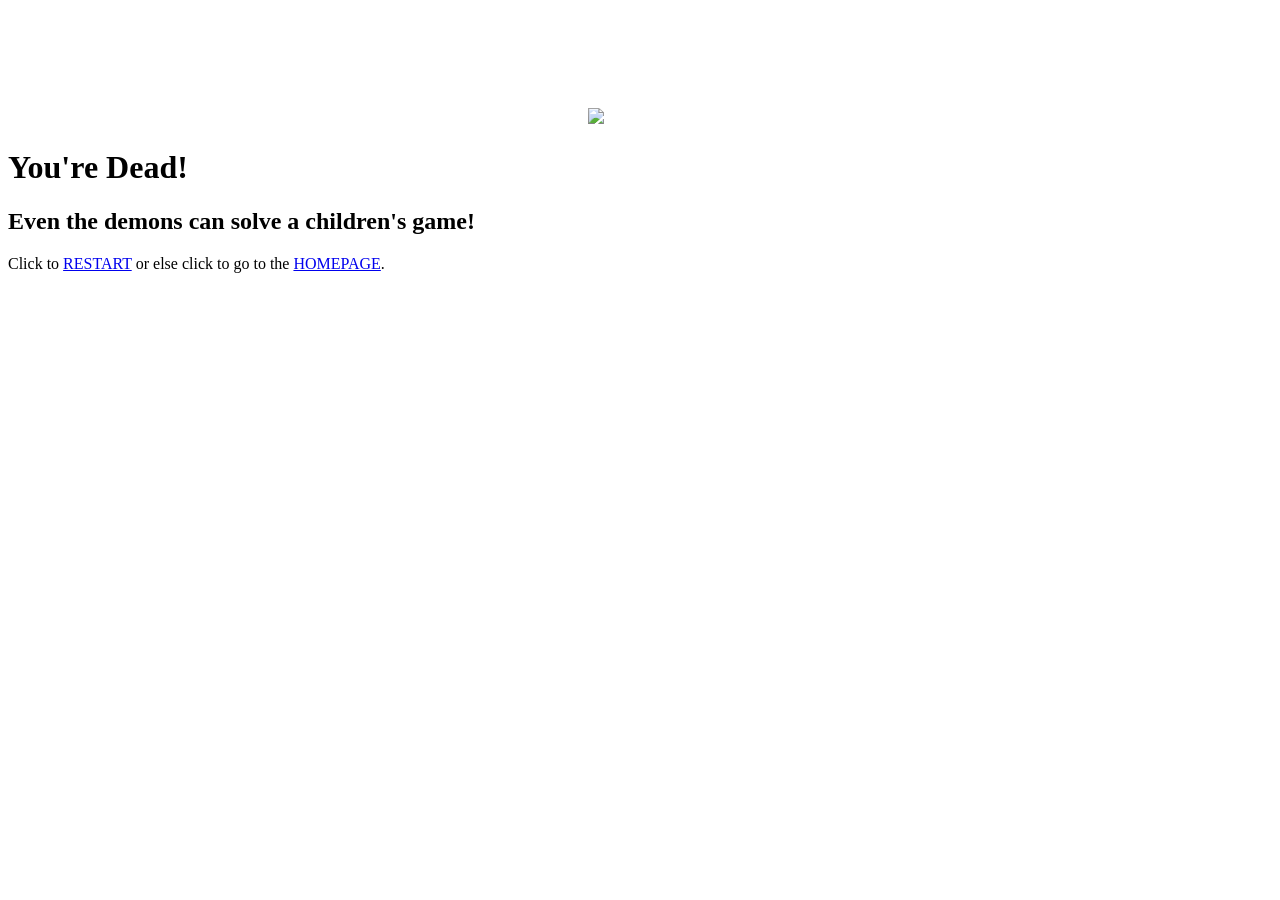
==== failed.html @ 53174599 "Add files via upload" ====
<!DOCTYPE html>
<html lang="en">
<head>
    <meta charset="UTF-8">
    <meta name="viewport" content="width=device-width, initial-scale=1.0">
    <title>404</title>
    <link rel="stylesheet" href="visualnovel.css">
    <link rel="preconnect" href="https://fonts.googleapis.com">
<link rel="preconnect" href="https://fonts.gstatic.com" crossorigin>
<link href="https://fonts.googleapis.com/css2?family=Grandstander:ital,wght@0,100..900;1,100..900&display=swap" rel="stylesheet">
<style>
    #tanjirogun {
        width: 380px;
        margin-left: 580px;
        margin-top: 100px;
    }
</style>
</head>
<body id="mainpage">
    <img id="tanjirogun" src="tanjiro/tanjirogun.jpg">
    <div id="error">
        <h1 id="Title">You're Dead!</h1>
        <h2 id="Tanjiro">Even the demons can solve a children's game!</h2>
        <p id="help">Click to <a href="page1.html">RESTART</a> or else click to go to the <a href="https://www.hakkenonline.com/">HOMEPAGE</a>.</p>
    </div>
</body>
</html>
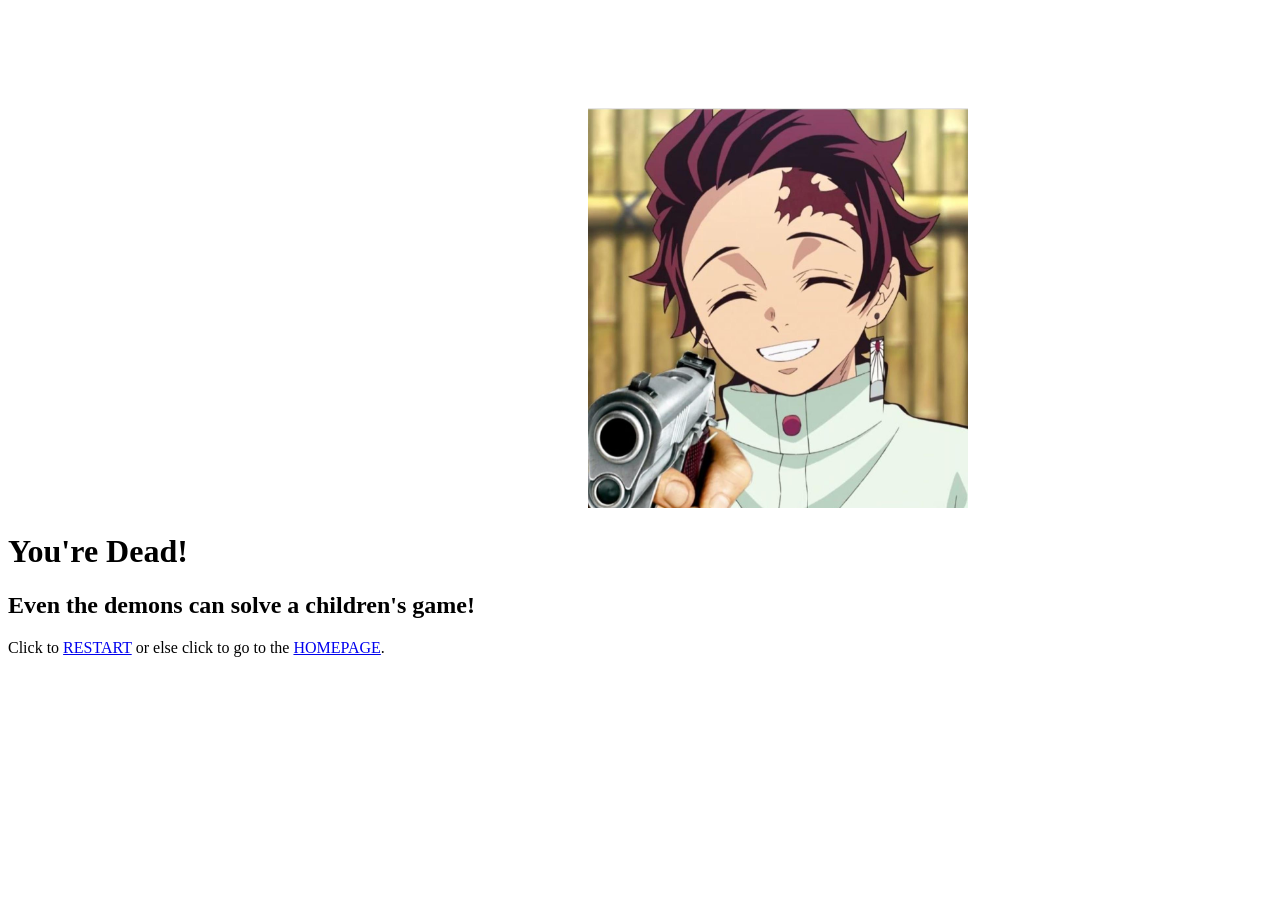
==== commit 7e1ef835: "Add files via upload" ====
--- a/failed.html
+++ b/failed.html
@@ -17,7 +17,7 @@
 </style>
 </head>
 <body id="mainpage">
-    <img id="tanjirogun" src="tanjiro/tanjirogun.jpg">
+    <img id="tanjirogun" src="tanjirogun.jpg">
     <div id="error">
         <h1 id="Title">You're Dead!</h1>
         <h2 id="Tanjiro">Even the demons can solve a children's game!</h2>
